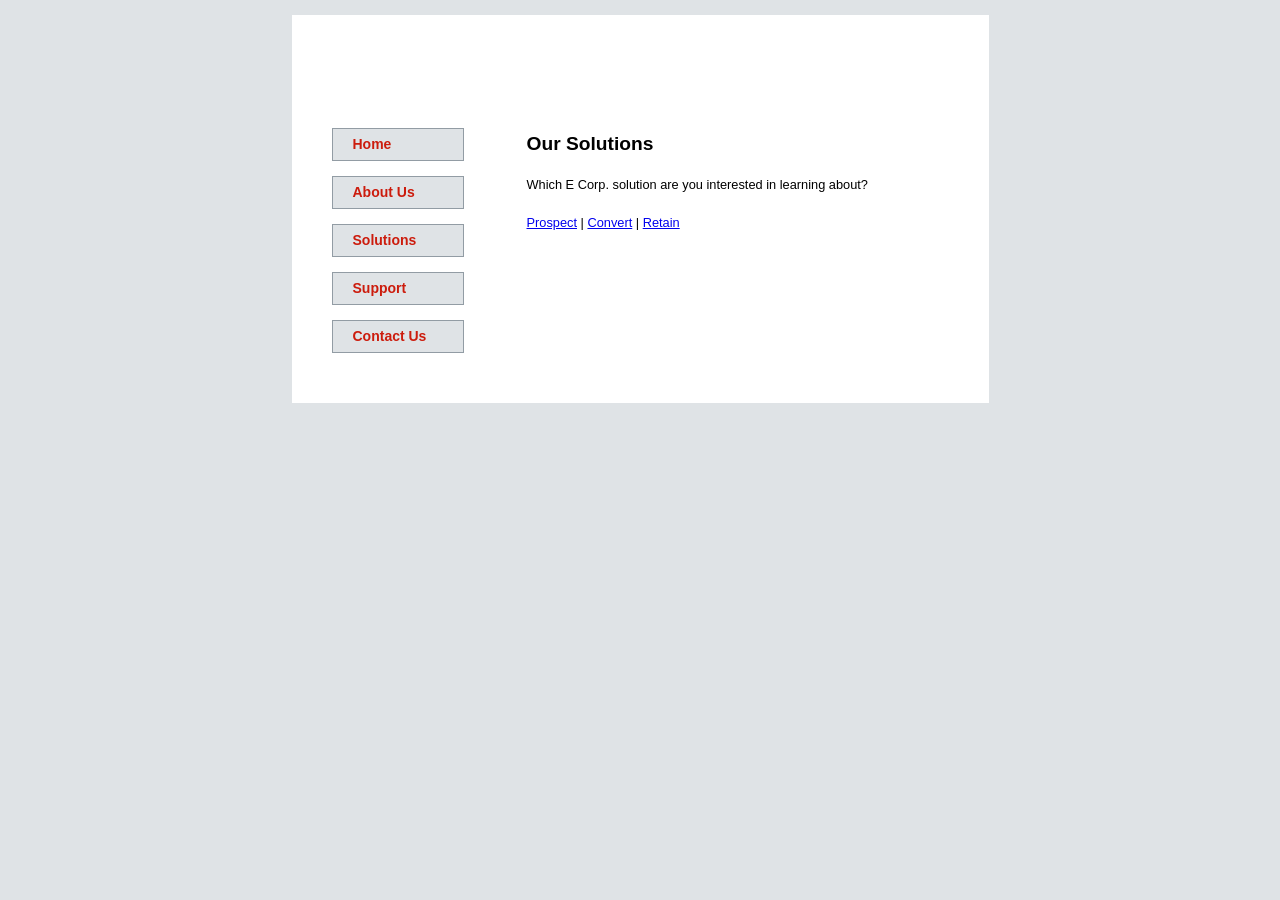
==== index.html @ b2a192fb "Final commit" ====
<!DOCTYPE html>
<html lang="en">

<head>
  <meta charset="utf-8" />
  <title>Welcome to E Corp.</title>
  <link href="css/styles.css" rel="stylesheet" />
</head>

<body>
  <section id="container">
    <header></header>

    <nav>
      <ul>
        <li><a href="index.html">Home</a></li>
        <li><a href="aboutus.html">About Us</a></li>
        <li><a href="solutions.html">Solutions</a></li>
        <li><a href="support.html">Support</a></li>
        <li><a href="contactus.html">Contact Us</a></li>
      </ul>
    </nav>

    <section id="content-wrapper">
      <h2>Our Solutions</h2>
      <p>Which E Corp. solution are you interested in learning about?</p>
      <a id="prospect" href="#">Prospect</a> |
      <a id="convert" href="#">Convert</a> |
      <a id="retain" href="#">Retain</a>
      <br />
      <div id="content"></div>
    </section>

    <footer></footer>
  </section>

  <script src="js/jquery.js"></script>
  <script src="js/main.js"></script>
</body>

</html>
---- css/styles.css ----
/*body 				{font-family:Arial, Helvetica, sans-serif;font-size:0.8em;line-height:25px;background-color:#dfe3e6;}
#container,
header,
footer				{width:697px;clear:both;}
section#container	{background:url('images/mainbg.gif');margin:15px auto 0 auto;}
header 				{height:227px;background:url('images/header.gif');}
nav 				{width:235px;float:left;}
nav ul 				{list-style-type:none;}
nav ul li a:link,
nav ul li a:visited, 
#content h2			{font-size:14px;font-weight:bold;background:#dfe3e6 url('images/bullet.gif') no-repeat 7px center;
					padding:3px 0 3px 20px;border:solid #929ca4 1px;color:#cc1c0d;}
nav ul li a:link,
nav ul li a:visited	{width:110px;margin-bottom:15px;text-decoration:none;}				
nav ul li a:hover	{color:#000;background-color:#ccc;}
#content			{width:447px;float:left;background-color:#fff;padding-right:15px;}
footer 				{height:35px;background:url('images/footer.gif');}

#container,
header,
nav,
nav ul li a:link,
nav ul li a:visited,
#content,
footer				{display:block;}*/
article, aside, figure, footer, header, nav, section {
    display: block;
}
body {
	font-family: Arial, Helvetica, sans-serif;
	font-size: 0.8em;
	line-height: 25px;
	background-color: #dfe3e6;
}
#container {
	background: #fff;
	width: 697px;
	margin: 15px auto 0 auto;
}
header {
	height: 100px;
	background: url('images/logo.gif') no-repeat 25px;
}
nav	{
	width: 235px;
	float: left;
}
nav ul {
	list-style-type: none;
}
nav ul li a:link, nav ul li a:visited, #content h2 {
	font-size: 14px;
	font-weight: bold;
	background: #dfe3e6 url('images/bullet.gif') no-repeat 7px center;
	padding: 3px 0 3px 20px;
	border: solid #929ca4 1px;
	color: #cc1c0d;
}
nav ul li a:link, nav ul li a:visited {
	width: 110px;
	margin-bottom: 15px;
	text-decoration:none;
	display: block;
}				
nav ul li a:hover {
	color: #000;
	background-color: #ccc;
}
#content-wrapper {
	width: 447px;
	float: left;
	background-color: #fff;
	padding-right: 15px;
}
#content {
	display: none;
}
h3 {
	font-size: 100%;
}

/* CONTACT US FORM */
label {
	display: block;
	width: 205px;
	float:left;
}
input, select, textarea {
	width: 175px;
	margin-bottom: .5em;
}
#submitbutton {
	height: 35px;
	margin: 25px 0 15px 0;
}
footer {
	height: 35px;
	background: url('images/footer.gif');
	clear: both;
}
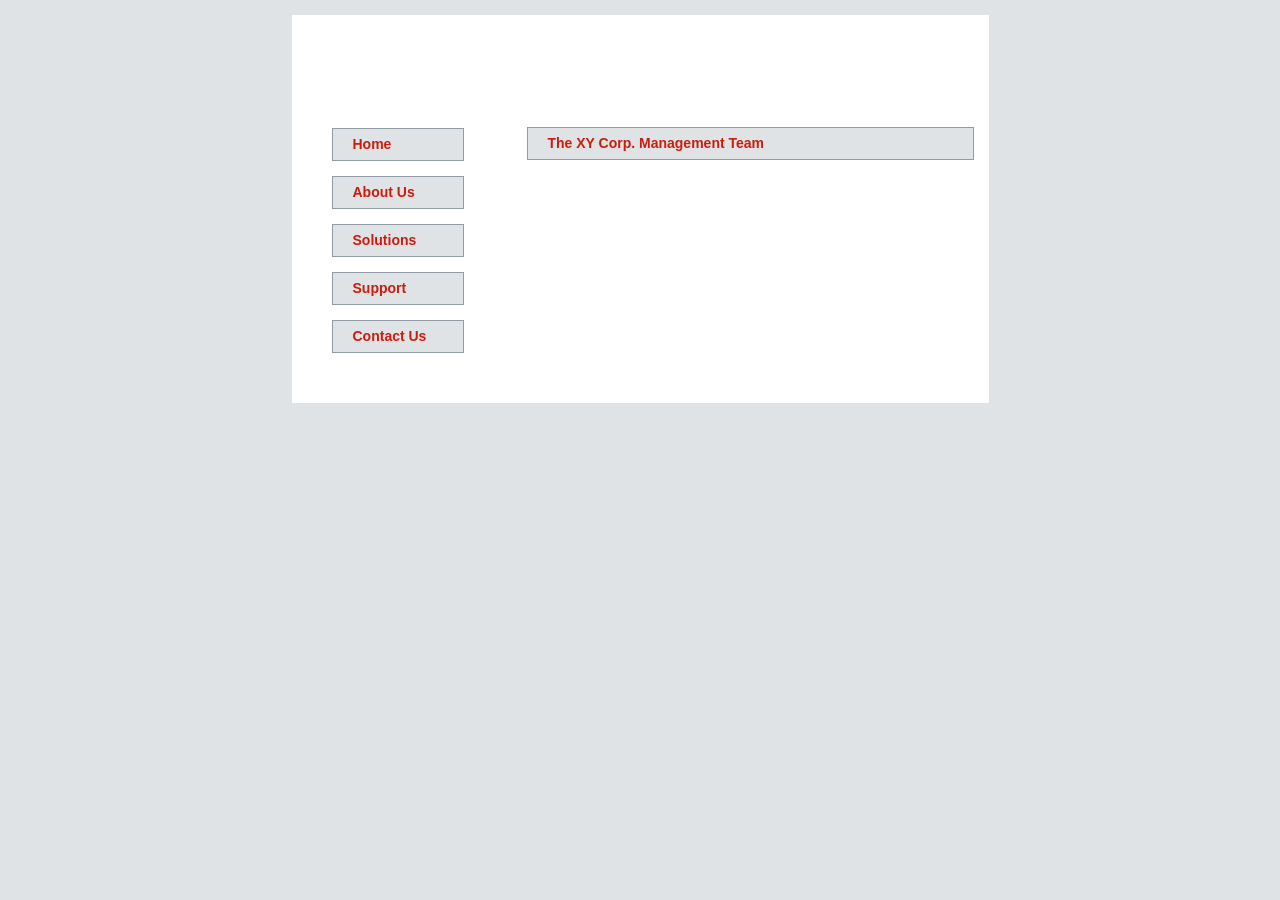
==== commit c03a2158: "Final commit" ====
--- a/index.html
+++ b/index.html
@@ -2,40 +2,37 @@
 <html lang="en">
 
 <head>
-  <meta charset="utf-8" />
-  <title>Welcome to E Corp.</title>
-  <link href="css/styles.css" rel="stylesheet" />
+	<meta charset="UTF-8">
+	<title>Welcome to XY Corp.</title>
+	<link href="css/styles.css" type="text/css" rel="stylesheet">
+	<script src="js/jquery.js"></script>
+	<script src="js/script.js"></script>
 </head>
 
 <body>
-  <section id="container">
-    <header></header>
+	<section id="container">
+		<header></header>
 
-    <nav>
-      <ul>
-        <li><a href="index.html">Home</a></li>
-        <li><a href="aboutus.html">About Us</a></li>
-        <li><a href="solutions.html">Solutions</a></li>
-        <li><a href="support.html">Support</a></li>
-        <li><a href="contactus.html">Contact Us</a></li>
-      </ul>
-    </nav>
+		<nav>
+			<ul>
+				<li><a href="index.html">Home</a></li>
+				<li><a href="aboutus.html">About Us</a></li>
+				<li><a href="solutions.html">Solutions</a></li>
+				<li><a href="support.html">Support</a></li>
+				<li><a href="contactus.html">Contact Us</a></li>
+			</ul>
+		</nav>
 
-    <section id="content-wrapper">
-      <h2>Our Solutions</h2>
-      <p>Which E Corp. solution are you interested in learning about?</p>
-      <a id="prospect" href="#">Prospect</a> |
-      <a id="convert" href="#">Convert</a> |
-      <a id="retain" href="#">Retain</a>
-      <br />
-      <div id="content"></div>
-    </section>
+		<section id="content">
+			<h2>The XY Corp. Management Team</h2>
 
-    <footer></footer>
-  </section>
+			<div id="team"></div>
+		</section>
 
-  <script src="js/jquery.js"></script>
-  <script src="js/main.js"></script>
+		<footer></footer>
+	</section>
+
+	
 </body>
 
 </html>
--- a/css/styles.css
+++ b/css/styles.css
@@ -1,28 +1,3 @@
-/*body 				{font-family:Arial, Helvetica, sans-serif;font-size:0.8em;line-height:25px;background-color:#dfe3e6;}
-#container,
-header,
-footer				{width:697px;clear:both;}
-section#container	{background:url('images/mainbg.gif');margin:15px auto 0 auto;}
-header 				{height:227px;background:url('images/header.gif');}
-nav 				{width:235px;float:left;}
-nav ul 				{list-style-type:none;}
-nav ul li a:link,
-nav ul li a:visited, 
-#content h2			{font-size:14px;font-weight:bold;background:#dfe3e6 url('images/bullet.gif') no-repeat 7px center;
-					padding:3px 0 3px 20px;border:solid #929ca4 1px;color:#cc1c0d;}
-nav ul li a:link,
-nav ul li a:visited	{width:110px;margin-bottom:15px;text-decoration:none;}				
-nav ul li a:hover	{color:#000;background-color:#ccc;}
-#content			{width:447px;float:left;background-color:#fff;padding-right:15px;}
-footer 				{height:35px;background:url('images/footer.gif');}
-
-#container,
-header,
-nav,
-nav ul li a:link,
-nav ul li a:visited,
-#content,
-footer				{display:block;}*/
 article, aside, figure, footer, header, nav, section {
     display: block;
 }
@@ -66,32 +41,15 @@
 	color: #000;
 	background-color: #ccc;
 }
-#content-wrapper {
+#content {
 	width: 447px;
 	float: left;
 	background-color: #fff;
 	padding-right: 15px;
 }
-#content {
-	display: none;
-}
-h3 {
-	font-size: 100%;
-}
-
-/* CONTACT US FORM */
-label {
-	display: block;
-	width: 205px;
-	float:left;
-}
-input, select, textarea {
-	width: 175px;
-	margin-bottom: .5em;
-}
-#submitbutton {
-	height: 35px;
-	margin: 25px 0 15px 0;
+h3, h4 {
+	margin: 0;
+	color: #000080;
 }
 footer {
 	height: 35px;
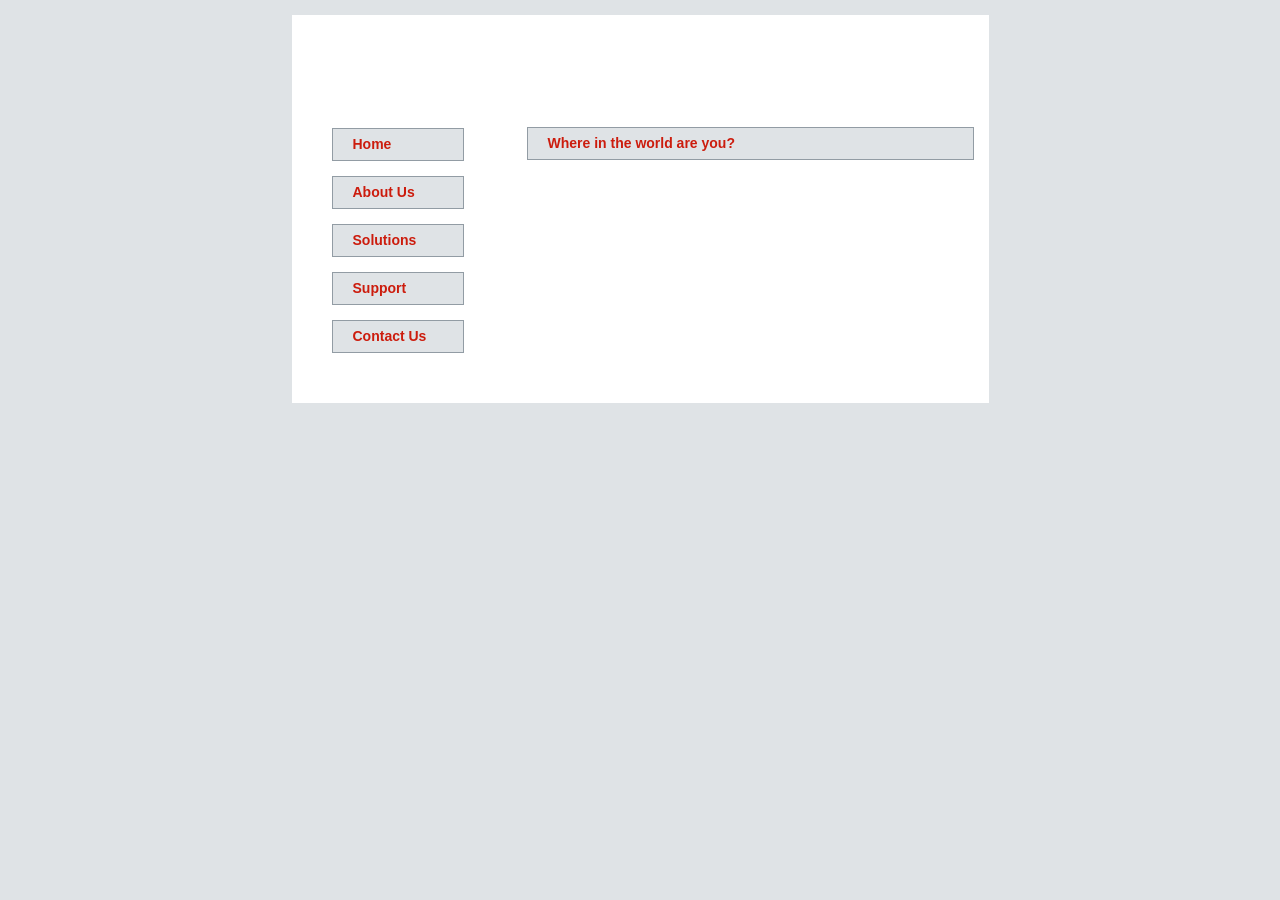
==== commit 59734aa4: "Final commit" ====
--- a/index.html
+++ b/index.html
@@ -3,10 +3,8 @@
 
 <head>
 	<meta charset="UTF-8">
-	<title>Welcome to XY Corp.</title>
+	<title>Welcome to E Corp.</title>
 	<link href="css/styles.css" type="text/css" rel="stylesheet">
-	<script src="js/jquery.js"></script>
-	<script src="js/script.js"></script>
 </head>
 
 <body>
@@ -24,15 +22,16 @@
 		</nav>
 
 		<section id="content">
-			<h2>The XY Corp. Management Team</h2>
+			<h2>Where in the world are you?</h2>
 
-			<div id="team"></div>
+			<div id="locationhere"></div>
 		</section>
 
 		<footer></footer>
 	</section>
 
-	
+	<script src="js/jquery.js"></script>
+	<script src="js/script.js"></script>
 </body>
 
 </html>
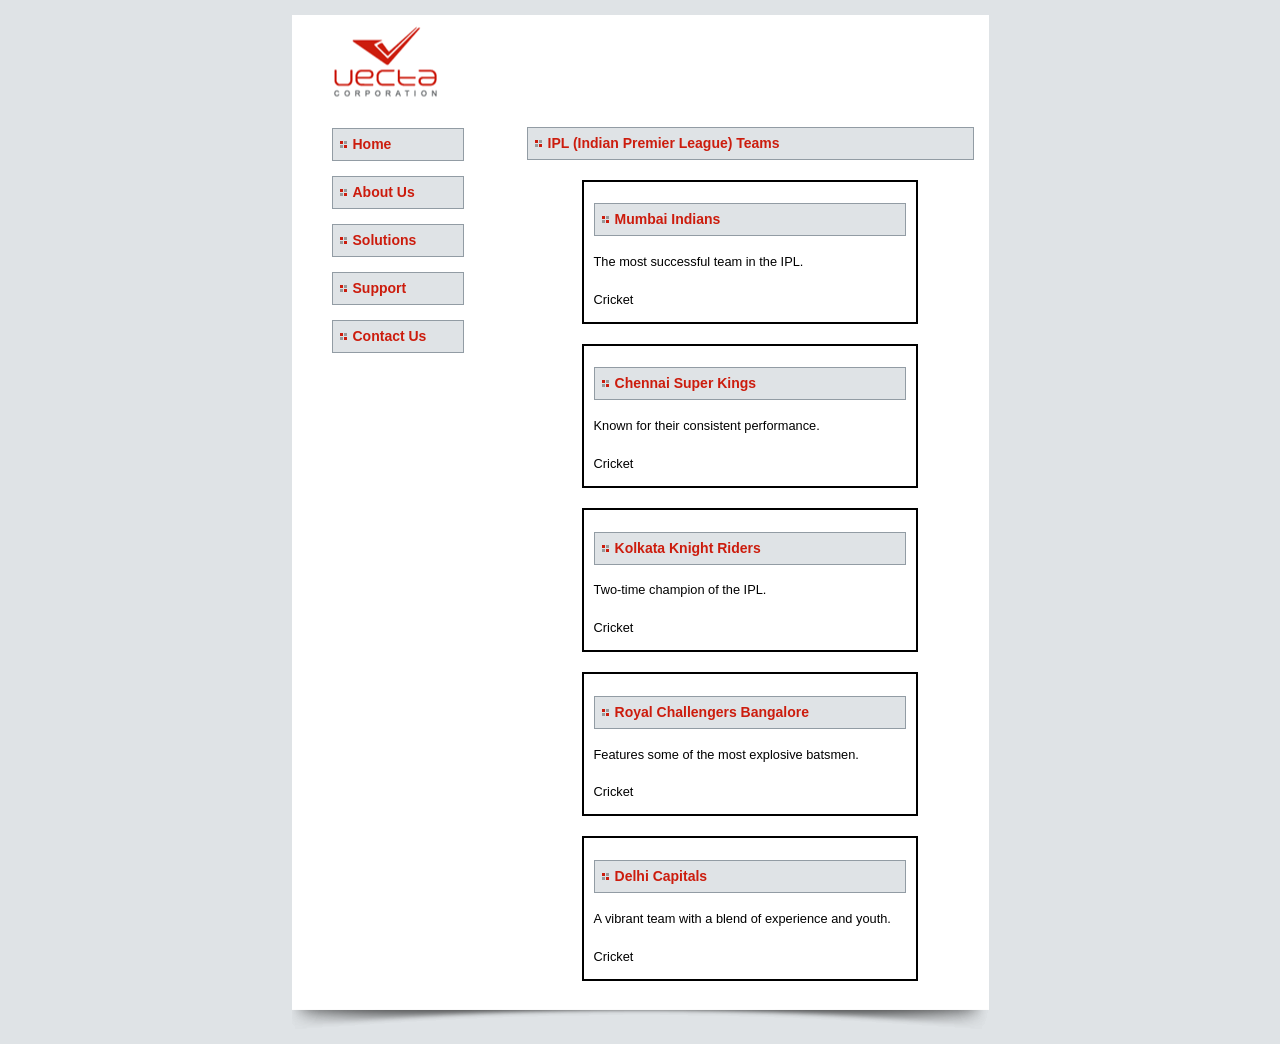
==== commit cc0a5fad: "Final commit" ====
--- a/index.html
+++ b/index.html
@@ -2,9 +2,8 @@
 <html lang="en">
 
 <head>
-	<meta charset="UTF-8">
 	<title>Welcome to E Corp.</title>
-	<link href="css/styles.css" type="text/css" rel="stylesheet">
+	<link href="styles.css" type="text/css" rel="stylesheet">
 </head>
 
 <body>
@@ -22,16 +21,24 @@
 		</nav>
 
 		<section id="content">
-			<h2>Where in the world are you?</h2>
+			<h2>IPL (Indian Premier League) Teams</h2>
 
-			<div id="locationhere"></div>
+			<div id="content-item-list">
+				<!-- sample of what your toString should output
+					<div id="content-item-0">
+						<h4>name here</h4>
+						<p>description here</p>
+						<div>category genre here</div>
+					</div>
+				-->
+			</div>
 		</section>
 
 		<footer></footer>
 	</section>
 
-	<script src="js/jquery.js"></script>
-	<script src="js/script.js"></script>
+	<script src="jquery.js"></script>
+	<script src="script.js"></script>
 </body>
 
 </html>
--- a/styles.css
+++ b/styles.css
@@ -0,0 +1,68 @@
+article,
+aside,
+figure,
+footer,
+header,
+nav,
+section {
+  display: block;
+}
+body {
+  font-family: Arial, Helvetica, sans-serif;
+  font-size: 0.8em;
+  line-height: 25px;
+  background-color: #dfe3e6;
+}
+#container {
+  background: #fff;
+  width: 697px;
+  margin: 15px auto 0 auto;
+}
+header {
+  height: 100px;
+  background: url('images/logo.gif') no-repeat 25px;
+}
+nav {
+  width: 235px;
+  float: left;
+}
+nav ul {
+  list-style-type: none;
+}
+nav ul li a:link,
+nav ul li a:visited,
+#content h2 {
+  font-size: 14px;
+  font-weight: bold;
+  background: #dfe3e6 url('images/bullet.gif') no-repeat 7px center;
+  padding: 3px 0 3px 20px;
+  border: solid #929ca4 1px;
+  color: #cc1c0d;
+}
+nav ul li a:link,
+nav ul li a:visited {
+  width: 110px;
+  margin-bottom: 15px;
+  text-decoration: none;
+  display: block;
+}
+nav ul li a:hover {
+  color: #000;
+  background-color: #ccc;
+}
+#content {
+  width: 447px;
+  float: left;
+  background-color: #fff;
+  padding-right: 15px;
+}
+h3,
+h4 {
+  margin: 0;
+  color: #000080;
+}
+footer {
+  height: 35px;
+  background: url('images/footer.gif');
+  clear: both;
+}
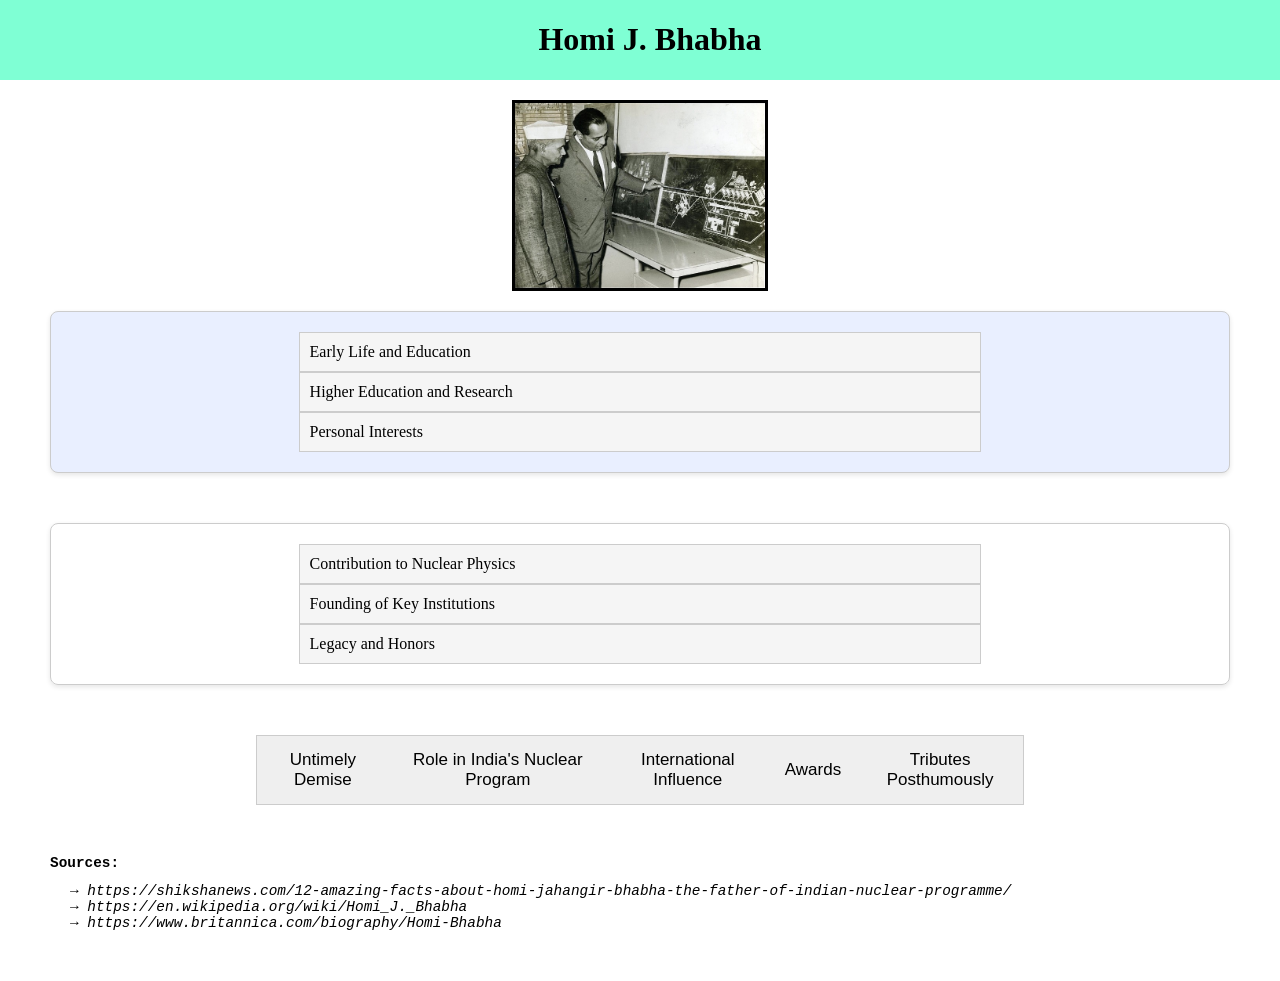
==== commit 52f423df: "Final commit" ====
--- a/index.html
+++ b/index.html
@@ -1,44 +1,112 @@
-<!DOCTYPE html>
-<html lang="en">
+<html>
 
 <head>
-	<title>Welcome to E Corp.</title>
-	<link href="styles.css" type="text/css" rel="stylesheet">
+    <link href="css/style.css" rel="stylesheet">
+	<meta name="viewport" content="width=device-width, initial-scale=1.0">
+	<title>Homi Bhabha</title>
 </head>
 
 <body>
-	<section id="container">
-		<header></header>
 
-		<nav>
-			<ul>
-				<li><a href="index.html">Home</a></li>
-				<li><a href="aboutus.html">About Us</a></li>
-				<li><a href="solutions.html">Solutions</a></li>
-				<li><a href="support.html">Support</a></li>
-				<li><a href="contactus.html">Contact Us</a></li>
-			</ul>
-		</nav>
+    <header>
+        <h1>Homi J. Bhabha</h1>
+    </header>
 
-		<section id="content">
-			<h2>IPL (Indian Premier League) Teams</h2>
+    <div class="centered-wrapper">
+        <img src="img/homi-bhabha.jpg" alt="Homi Bhabha" id="homi-bhabha">
+    </div>
 
-			<div id="content-item-list">
-				<!-- sample of what your toString should output
-					<div id="content-item-0">
-						<h4>name here</h4>
-						<p>description here</p>
-						<div>category genre here</div>
-					</div>
-				-->
-			</div>
-		</section>
+    <!-- Accordions -->
+    <!-- Accordion #1 -->
+    <div class="accordion-container">
+        <div class="accordion">
+            <div class="accordion-header">Early Life and Education</div>
+            <div class="accordion-content">
+                Homi Jehangir Bhabha was born on October 30, 1909, in Bombay, British India. He came from a prominent Parsi family. Bhabha studied at the Elphinstone College and the Royal Institute of Science in Bombay before attending the University of Cambridge in England, where he began his studies in mechanical engineering but later switched to physics.
+            </div>
 
-		<footer></footer>
-	</section>
+            <div class="accordion-header">Higher Education and Research</div>
+            <div class="accordion-content">
+                At Cambridge, Bhabha worked at the Cavendish Laboratory and received his doctorate in theoretical physics in 1935. His work on electron-positron scattering and the theory of the point electron gained him recognition. During World War II, he stayed in India and became a reader in physics at the Indian Institute of Science in Bangalore.
+            </div>
 
-	<script src="jquery.js"></script>
-	<script src="script.js"></script>
+            <div class="accordion-header">Personal Interests</div>
+            <div class="accordion-content">
+                Besides physics, Bhabha was known for his love of classical music and fine arts. He was an amateur painter and a patron of cultural institutions. His multifaceted personality included a deep interest in the development of science and technology in India.
+            </div>
+        </div>
+    </div>
+
+    <!-- Accordion #2 -->
+    <div class="accordion-container">
+        <div class="accordion">
+            <div class="accordion-header">Contribution to Nuclear Physics</div>
+            <div class="accordion-content">
+                Bhabha is best known for his work in quantum theory and cosmic radiation. He proposed the presence of subatomic particles, which he named mesons. Bhabha's theoretical prediction of the behavior of particles in cosmic rays contributed significantly to the understanding of elementary particle physics.
+            </div>
+
+            <div class="accordion-header">Founding of Key Institutions</div>
+            <div class="accordion-content">
+                Homi Bhabha was instrumental in the establishment of the Tata Institute of Fundamental Research (TIFR) in 1945 and the Atomic Energy Establishment, Trombay (AEET), which was later renamed the Bhabha Atomic Research Centre (BARC) in his honor. These institutions laid the foundation for India's nuclear research and development programs.
+            </div>
+            
+            <div class="accordion-header">Legacy and Honors</div>
+            <div class="accordion-content">
+                Bhabha's contribution to the development of nuclear science in India is immeasurable. He is regarded as the father of India's nuclear program. Bhabha also served as the President of the United Nations Conference on the Peaceful Uses of Atomic Energy in 1955. He received several honors and awards, including the Adams Prize and the Padma Bhushan. His untimely death in an air crash in 1966 was a profound loss to the scientific community.
+            </div>
+        </div>
+    </div>
+
+    <!-- Tabbed Content -->
+    <div class="centered-wrapper">
+        <div class="tabbed-container">
+            <div class="tab">
+                <button class="tablinks" onclick="openTab(event, 'Death')">Untimely Demise</button>
+                <button class="tablinks" onclick="openTab(event, 'Role')">Role in India's Nuclear Program</button>
+                <button class="tablinks" onclick="openTab(event, 'Influence')">International Influence</button>
+                <button class="tablinks" onclick="openTab(event, 'Awards')">Awards</button>
+                <button class="tablinks" onclick="openTab(event, 'Tributes')">Tributes Posthumously</button>
+            </div>
+        
+            <div id="Death" class="tabcontent">
+                <h3>Untimely Demise</h3>
+                <p>Homi Jehangir Bhabha passed away in a tragic air crash on January 24, 1966, when Air India Flight 101 crashed near Mont Blanc on its way to Geneva. His death was a significant loss to the scientific community and the nation. The exact cause of the crash remains unclear, leading to various speculations and theories. Bhabha’s passing is particularly felt in India's scientific and nuclear research, where he had been a pioneering and guiding force.</p>
+            </div>            
+        
+            <div id="Role" class="tabcontent">
+                <h3>Role in India's Nuclear Program</h3>
+                <p>Dr. Homi Jehangir Bhabha was the architect of India's nuclear energy program. He established the Tata Institute of Fundamental Research (TIFR) and the Atomic Energy Establishment, Trombay (AEET), which was later renamed to the Bhabha Atomic Research Centre in his honor. Under his leadership, India embarked on research and development in the field of nuclear energy, laying the groundwork for its use in both energy production and defense.</p>
+            </div>            
+        
+            <div id="Influence" class="tabcontent">
+                <h3>International Influence</h3>
+                <p>Homi Bhabha was not only a prominent figure in Indian science but also on the international stage, advocating for the peaceful use of nuclear energy. He played a crucial role in the 1955 United Nations conference on the subject and was a persuasive voice for nuclear non-proliferation policies, emphasizing the need for balance between the benefits of nuclear energy and the dangers of its misuse.</p>
+            </div>
+
+            <div id="Awards" class="tabcontent">
+                <h3>Awards</h3>
+                <p>Homi Bhabha received several prestigious awards for his contributions to science and technology, including the Adams Prize in 1942 for his work on the physics of cosmic rays and the Padma Bhushan, one of India's highest civilian honors, in 1954. His scientific achievements were recognized globally, solidifying his reputation as a leading physicist of his time.</p>
+            </div>
+
+            <div id="Tributes" class="tabcontent">
+                <h3>Tributes Posthumously</h3>
+                <p>Following his death, Homi Bhabha was honored with numerous tributes. His legacy was commemorated in the naming of institutions, such as the Bhabha Atomic Research Centre, and by the institution of the Homi Bhabha Fellowship Council. Annual awards in his name, commemorative stamps, and the erection of statues and memorials have served to honor his memory and signal his lasting impact on the scientific community and the nation.</p>
+            </div>
+        </div>
+    </div>
+      
+
+    <!-- Sources -->
+    <div class="sources">
+        <h2>Sources:</h2>
+        <cite>https://shikshanews.com/12-amazing-facts-about-homi-jahangir-bhabha-the-father-of-indian-nuclear-programme/</cite>
+        <cite>https://en.wikipedia.org/wiki/Homi_J._Bhabha</cite>
+        <cite>https://www.britannica.com/biography/Homi-Bhabha</cite>
+    </div>
+    
+    <!-- jQuery -->
+    <script src="https://code.jquery.com/jquery-3.6.0.min.js"></script>
+    <script type="text/javascript" src="js/script.js"></script>
 </body>
 
 </html>
--- a/css/style.css
+++ b/css/style.css
@@ -0,0 +1,128 @@
+html, body{
+    margin: 0;
+    padding: 0;
+}
+
+.accordion-content {
+    display: none;
+    padding: 10px;
+    border-top: 1px solid #ccc;
+    background-color: white;
+}
+
+.accordion-header {
+    cursor: pointer;
+    padding: 10px;
+    background-color: #f5f5f5;
+    border: 1px solid #ccc;
+}
+
+.accordion-container {
+    display: flex;
+    align-items: center;
+    justify-content: center;
+    padding: 20px;
+    margin-right: 50px;
+    margin-left: 50px;
+    border-radius: 8px; 
+
+    border: 1px solid #ccc;
+    box-shadow: 0 2px 5px rgba(0,0,0,0.1);
+}
+
+.accordion {
+    width: 60%;
+}
+
+header {
+    display: flex;
+    justify-content: center;
+    background-color: aquamarine;
+    padding-left: 20px;
+    margin-bottom: 20px;
+}
+
+
+.accordion-container:nth-of-type(1) {
+    background-color: #f7f7f7;
+}
+
+.accordion-container:nth-of-type(2) {
+    background-color: #e9efff; 
+}
+
+.accordion-container + .accordion-container {
+    margin-top: 50px;
+}
+
+cite {
+    font-style: italic;
+}
+
+.tab {
+    overflow: hidden;
+    border: 1px solid #ccc;
+    background-color: #f1f1f1;
+
+    display: flex;
+    justify-content: center;
+}
+
+.tab button {
+    border: none;
+    cursor: pointer;
+    padding: 14px 16px;
+    transition: 0.3s;
+    font-size: 17px;
+}
+
+.tab button:hover {
+    background-color: #ddd;
+}
+
+.tab button.active {
+    background-color: #ccc;
+}
+
+.tabcontent {
+    display: none;
+    padding: 6px 12px;
+    border: 1px solid #ccc;
+    border-top: none;
+}
+
+.centered-wrapper {
+    display: flex;
+    justify-content: center;
+    margin-top: 50px;
+}
+
+.tabbed-container {
+    display: inline-block;
+    width: 60%;
+}
+
+.sources {
+    margin: 50px;
+    font-family: 'Courier New', Courier, monospace;
+}
+
+.sources cite, .sources h2 {
+    font-size: 0.9em;
+}
+
+#homi-bhabha {
+    width: 20%;
+    height: auto;
+    margin-bottom: 20px;
+    margin-top: -30px;
+}
+
+cite {
+    display: block;
+    padding-left: 20px;
+}
+
+cite::before {
+    content: "\2192  ";
+}
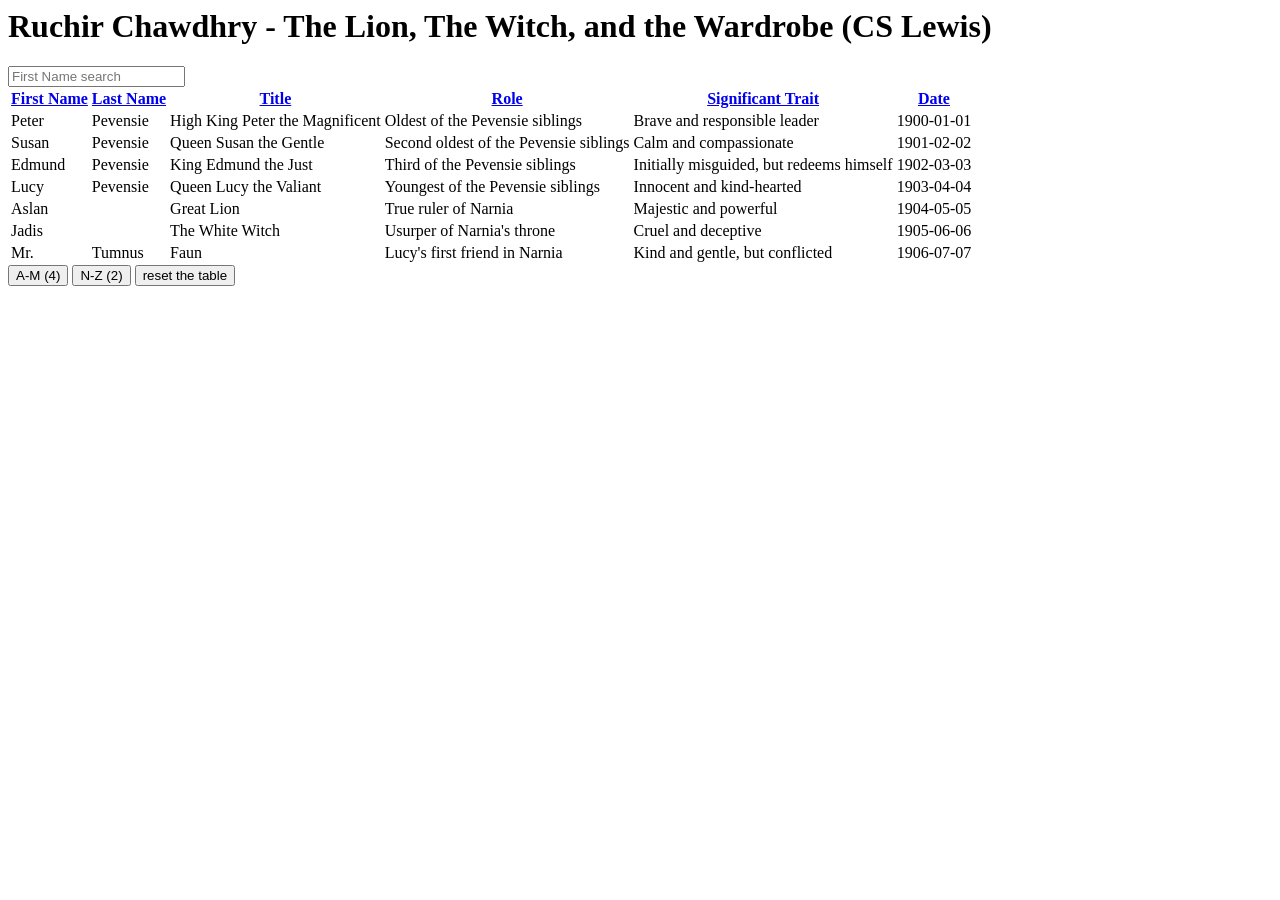
==== commit a26a8615: "Final commit" ====
--- a/index.html
+++ b/index.html
@@ -1,111 +1,39 @@
 <html>
 
 <head>
+    <meta name="viewport" content="width=device-width, initial-scale=1.0">
+    <title>Assignment 9: Ruchir Chawdhry - The Lion, The Witch, and the Wardrobe (CS Lewis)</title>
     <link href="css/style.css" rel="stylesheet">
-	<meta name="viewport" content="width=device-width, initial-scale=1.0">
-	<title>Homi Bhabha</title>
 </head>
 
 <body>
+    <h1>Ruchir Chawdhry - The Lion, The Witch, and the Wardrobe (CS Lewis)</h1>
+    
+    <input type="text" id="search" placeholder="First Name search">
+    
+    <table id="characters">
 
-    <header>
-        <h1>Homi J. Bhabha</h1>
-    </header>
-
-    <div class="centered-wrapper">
-        <img src="img/homi-bhabha.jpg" alt="Homi Bhabha" id="homi-bhabha">
-    </div>
-
-    <!-- Accordions -->
-    <!-- Accordion #1 -->
-    <div class="accordion-container">
-        <div class="accordion">
-            <div class="accordion-header">Early Life and Education</div>
-            <div class="accordion-content">
-                Homi Jehangir Bhabha was born on October 30, 1909, in Bombay, British India. He came from a prominent Parsi family. Bhabha studied at the Elphinstone College and the Royal Institute of Science in Bombay before attending the University of Cambridge in England, where he began his studies in mechanical engineering but later switched to physics.
-            </div>
-
-            <div class="accordion-header">Higher Education and Research</div>
-            <div class="accordion-content">
-                At Cambridge, Bhabha worked at the Cavendish Laboratory and received his doctorate in theoretical physics in 1935. His work on electron-positron scattering and the theory of the point electron gained him recognition. During World War II, he stayed in India and became a reader in physics at the Indian Institute of Science in Bangalore.
-            </div>
-
-            <div class="accordion-header">Personal Interests</div>
-            <div class="accordion-content">
-                Besides physics, Bhabha was known for his love of classical music and fine arts. He was an amateur painter and a patron of cultural institutions. His multifaceted personality included a deep interest in the development of science and technology in India.
-            </div>
-        </div>
-    </div>
-
-    <!-- Accordion #2 -->
-    <div class="accordion-container">
-        <div class="accordion">
-            <div class="accordion-header">Contribution to Nuclear Physics</div>
-            <div class="accordion-content">
-                Bhabha is best known for his work in quantum theory and cosmic radiation. He proposed the presence of subatomic particles, which he named mesons. Bhabha's theoretical prediction of the behavior of particles in cosmic rays contributed significantly to the understanding of elementary particle physics.
-            </div>
-
-            <div class="accordion-header">Founding of Key Institutions</div>
-            <div class="accordion-content">
-                Homi Bhabha was instrumental in the establishment of the Tata Institute of Fundamental Research (TIFR) in 1945 and the Atomic Energy Establishment, Trombay (AEET), which was later renamed the Bhabha Atomic Research Centre (BARC) in his honor. These institutions laid the foundation for India's nuclear research and development programs.
-            </div>
+        <thead>
+            <tr>
+                <th><a href="#">First Name <span class="chevron"></span></a></th>
+                <th><a href="#">Last Name <span class="chevron"></span></a></th>
+                <th><a href="#">Title <span class="chevron"></span></a></th>
+                <th><a href="#">Role <span class="chevron"></span></a></th>
+                <th><a href="#">Significant Trait <span class="chevron"></span></a></th>
+                <th><a href="#">Date <span class="chevron"></span></a></th>
+            </tr>
+        </thead>
+        
+        <tbody>
             
-            <div class="accordion-header">Legacy and Honors</div>
-            <div class="accordion-content">
-                Bhabha's contribution to the development of nuclear science in India is immeasurable. He is regarded as the father of India's nuclear program. Bhabha also served as the President of the United Nations Conference on the Peaceful Uses of Atomic Energy in 1955. He received several honors and awards, including the Adams Prize and the Padma Bhushan. His untimely death in an air crash in 1966 was a profound loss to the scientific community.
-            </div>
-        </div>
-    </div>
-
-    <!-- Tabbed Content -->
-    <div class="centered-wrapper">
-        <div class="tabbed-container">
-            <div class="tab">
-                <button class="tablinks" onclick="openTab(event, 'Death')">Untimely Demise</button>
-                <button class="tablinks" onclick="openTab(event, 'Role')">Role in India's Nuclear Program</button>
-                <button class="tablinks" onclick="openTab(event, 'Influence')">International Influence</button>
-                <button class="tablinks" onclick="openTab(event, 'Awards')">Awards</button>
-                <button class="tablinks" onclick="openTab(event, 'Tributes')">Tributes Posthumously</button>
-            </div>
-        
-            <div id="Death" class="tabcontent">
-                <h3>Untimely Demise</h3>
-                <p>Homi Jehangir Bhabha passed away in a tragic air crash on January 24, 1966, when Air India Flight 101 crashed near Mont Blanc on its way to Geneva. His death was a significant loss to the scientific community and the nation. The exact cause of the crash remains unclear, leading to various speculations and theories. Bhabha’s passing is particularly felt in India's scientific and nuclear research, where he had been a pioneering and guiding force.</p>
-            </div>            
-        
-            <div id="Role" class="tabcontent">
-                <h3>Role in India's Nuclear Program</h3>
-                <p>Dr. Homi Jehangir Bhabha was the architect of India's nuclear energy program. He established the Tata Institute of Fundamental Research (TIFR) and the Atomic Energy Establishment, Trombay (AEET), which was later renamed to the Bhabha Atomic Research Centre in his honor. Under his leadership, India embarked on research and development in the field of nuclear energy, laying the groundwork for its use in both energy production and defense.</p>
-            </div>            
-        
-            <div id="Influence" class="tabcontent">
-                <h3>International Influence</h3>
-                <p>Homi Bhabha was not only a prominent figure in Indian science but also on the international stage, advocating for the peaceful use of nuclear energy. He played a crucial role in the 1955 United Nations conference on the subject and was a persuasive voice for nuclear non-proliferation policies, emphasizing the need for balance between the benefits of nuclear energy and the dangers of its misuse.</p>
-            </div>
-
-            <div id="Awards" class="tabcontent">
-                <h3>Awards</h3>
-                <p>Homi Bhabha received several prestigious awards for his contributions to science and technology, including the Adams Prize in 1942 for his work on the physics of cosmic rays and the Padma Bhushan, one of India's highest civilian honors, in 1954. His scientific achievements were recognized globally, solidifying his reputation as a leading physicist of his time.</p>
-            </div>
-
-            <div id="Tributes" class="tabcontent">
-                <h3>Tributes Posthumously</h3>
-                <p>Following his death, Homi Bhabha was honored with numerous tributes. His legacy was commemorated in the naming of institutions, such as the Bhabha Atomic Research Centre, and by the institution of the Homi Bhabha Fellowship Council. Annual awards in his name, commemorative stamps, and the erection of statues and memorials have served to honor his memory and signal his lasting impact on the scientific community and the nation.</p>
-            </div>
-        </div>
-    </div>
-      
-
-    <!-- Sources -->
-    <div class="sources">
-        <h2>Sources:</h2>
-        <cite>https://shikshanews.com/12-amazing-facts-about-homi-jahangir-bhabha-the-father-of-indian-nuclear-programme/</cite>
-        <cite>https://en.wikipedia.org/wiki/Homi_J._Bhabha</cite>
-        <cite>https://www.britannica.com/biography/Homi-Bhabha</cite>
-    </div>
+        </tbody>
+    </table>
+    <button id="filterAM">A-M (0)</button>
+    <button id="filterNZ">N-Z (0)</button>
+    <button id="resetTable">reset the table</button>
     
-    <!-- jQuery -->
-    <script src="https://code.jquery.com/jquery-3.6.0.min.js"></script>
+    
+    <script type="text/javascript" src="js/jquery.js"></script>
     <script type="text/javascript" src="js/script.js"></script>
 </body>
 
--- a/css/style.css
+++ b/css/style.css
@@ -1,128 +1,4 @@
-html, body{
-    margin: 0;
-    padding: 0;
-}
-
-.accordion-content {
-    display: none;
-    padding: 10px;
-    border-top: 1px solid #ccc;
-    background-color: white;
-}
-
-.accordion-header {
-    cursor: pointer;
-    padding: 10px;
-    background-color: #f5f5f5;
-    border: 1px solid #ccc;
-}
-
-.accordion-container {
-    display: flex;
-    align-items: center;
-    justify-content: center;
-    padding: 20px;
-    margin-right: 50px;
-    margin-left: 50px;
-    border-radius: 8px; 
-
-    border: 1px solid #ccc;
-    box-shadow: 0 2px 5px rgba(0,0,0,0.1);
-}
-
-.accordion {
-    width: 60%;
-}
-
-header {
-    display: flex;
-    justify-content: center;
-    background-color: aquamarine;
-    padding-left: 20px;
-    margin-bottom: 20px;
-}
-
-
-.accordion-container:nth-of-type(1) {
-    background-color: #f7f7f7;
-}
-
-.accordion-container:nth-of-type(2) {
-    background-color: #e9efff; 
-}
-
-.accordion-container + .accordion-container {
-    margin-top: 50px;
-}
-
-cite {
-    font-style: italic;
-}
-
-.tab {
-    overflow: hidden;
-    border: 1px solid #ccc;
-    background-color: #f1f1f1;
-
-    display: flex;
-    justify-content: center;
-}
-
-.tab button {
-    border: none;
-    cursor: pointer;
-    padding: 14px 16px;
-    transition: 0.3s;
-    font-size: 17px;
-}
-
-.tab button:hover {
-    background-color: #ddd;
-}
-
-.tab button.active {
-    background-color: #ccc;
-}
-
-.tabcontent {
-    display: none;
-    padding: 6px 12px;
-    border: 1px solid #ccc;
-    border-top: none;
-}
-
-.centered-wrapper {
-    display: flex;
-    justify-content: center;
-    margin-top: 50px;
-}
-
-.tabbed-container {
-    display: inline-block;
-    width: 60%;
-}
-
-.sources {
-    margin: 50px;
-    font-family: 'Courier New', Courier, monospace;
-}
-
-.sources cite, .sources h2 {
-    font-size: 0.9em;
-}
-
-#homi-bhabha {
-    width: 20%;
-    height: auto;
-    margin-bottom: 20px;
-    margin-top: -30px;
-}
-
-cite {
-    display: block;
-    padding-left: 20px;
-}
-
-cite::before {
-    content: "\2192  ";
+.highlight {
+    color:white;
+    background-color: green;
 }
